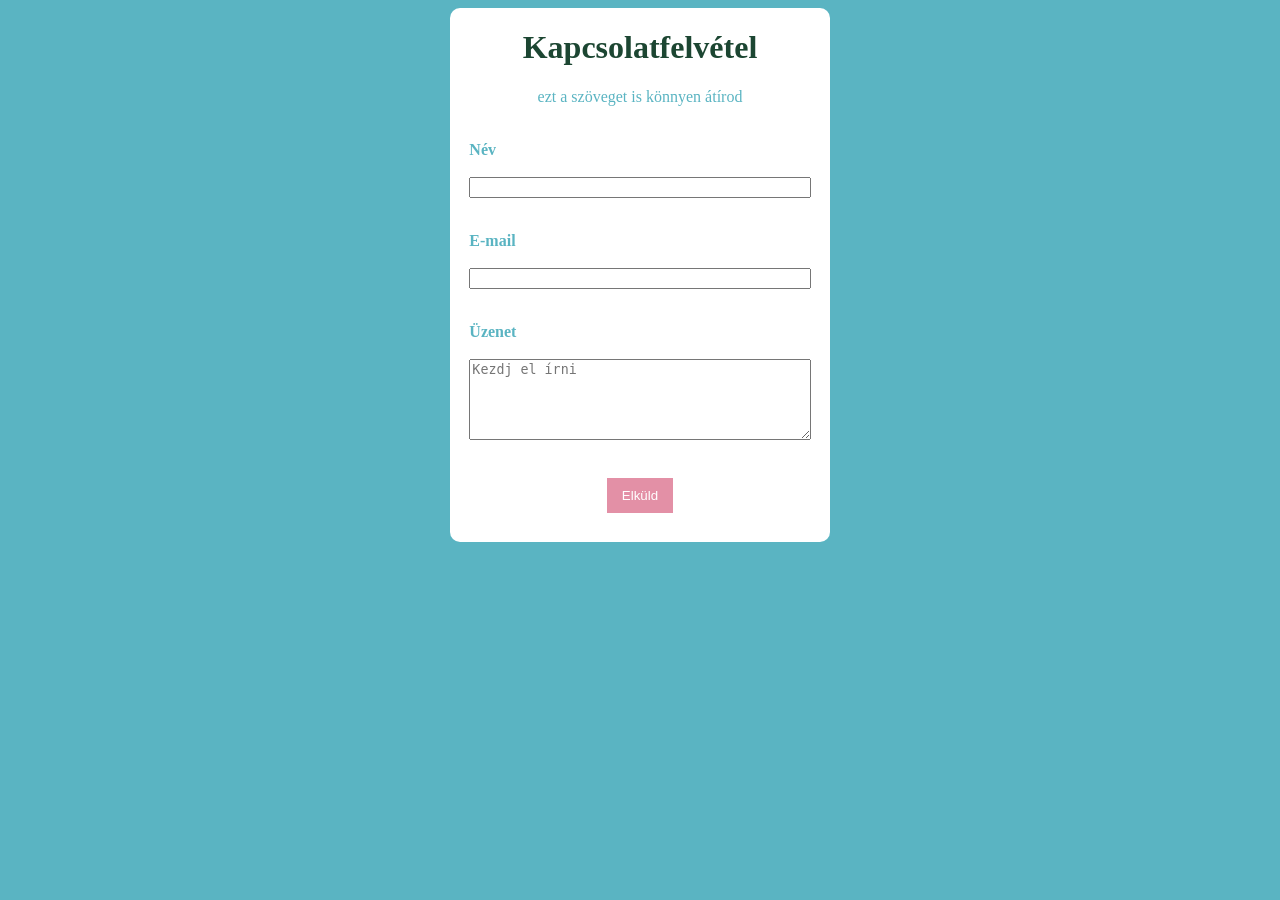
==== kapcsolatfelvetel/index.html @ 4f37cce8 "kapcsolat felvetel kesz" ====
<!DOCTYPE html>
<html lang="hu-HU">
<head>
    <meta charset="UTF-8">
    <meta name="viewport" content="width=device-width, initial-scale=1.0">
    <link rel="stylesheet" href="style.css">
    <title>Mágori Ferenc Ferdinánd</title>
</head>
<body>
    <main>
        <header>
            <h1>Kapcsolatfelvétel</h1>
            <p>ezt a szöveget is könnyen átírod</p>
        </header>

        <form action="feldolgoz.php" method="post">
            <div>
                <label for="vnev">Név</label>
                <br>
                <input type="text" id="vnev" name="vnev" required pattern="[A-Za-z0-9]{10}">
            </div>

            <div>
                <label for="email">E-mail</label>
                <br>
                <input type="email" id="email" name="email" required>
            </div>

            <div>
                <label for="">Üzenet</label>
                <br>
                <textarea id="uzenet" name="uzenet" placeholder="Kezdj el írni" rows="5"></textarea>
            </div>

            <button type="submit">Elküld</button>

        </form>
    </main>
</body>
</html>
---- kapcsolatfelvetel/style.css ----
*{
    box-sizing: border-box;
}

body{
    background-color: #5AB4C2;
}

header{
    text-align: center;
}

header h1{
    color: #1C4632;
}

header p{
    color: #5AB4C2;
}

main{
    display: flex;
    flex-direction: column;
    background-color: white;
    width: 30%;
    margin: auto auto;
    border-radius: 10px;
}

div{
    margin-bottom: 10%;
    
}

div label{
    display: block;
    font-weight: bold;
    color: #5AB4C2;
}

input, textarea{
    width: 100%;
}


form{
    display: flex;
    flex-direction: column;
    margin: 5%;
}

button{
    background-color: #E390A6;
    color: white;
    padding: 10px 15px 10px 15px;
    border: none;   
    align-self: center;
    margin-bottom: 10px;
}
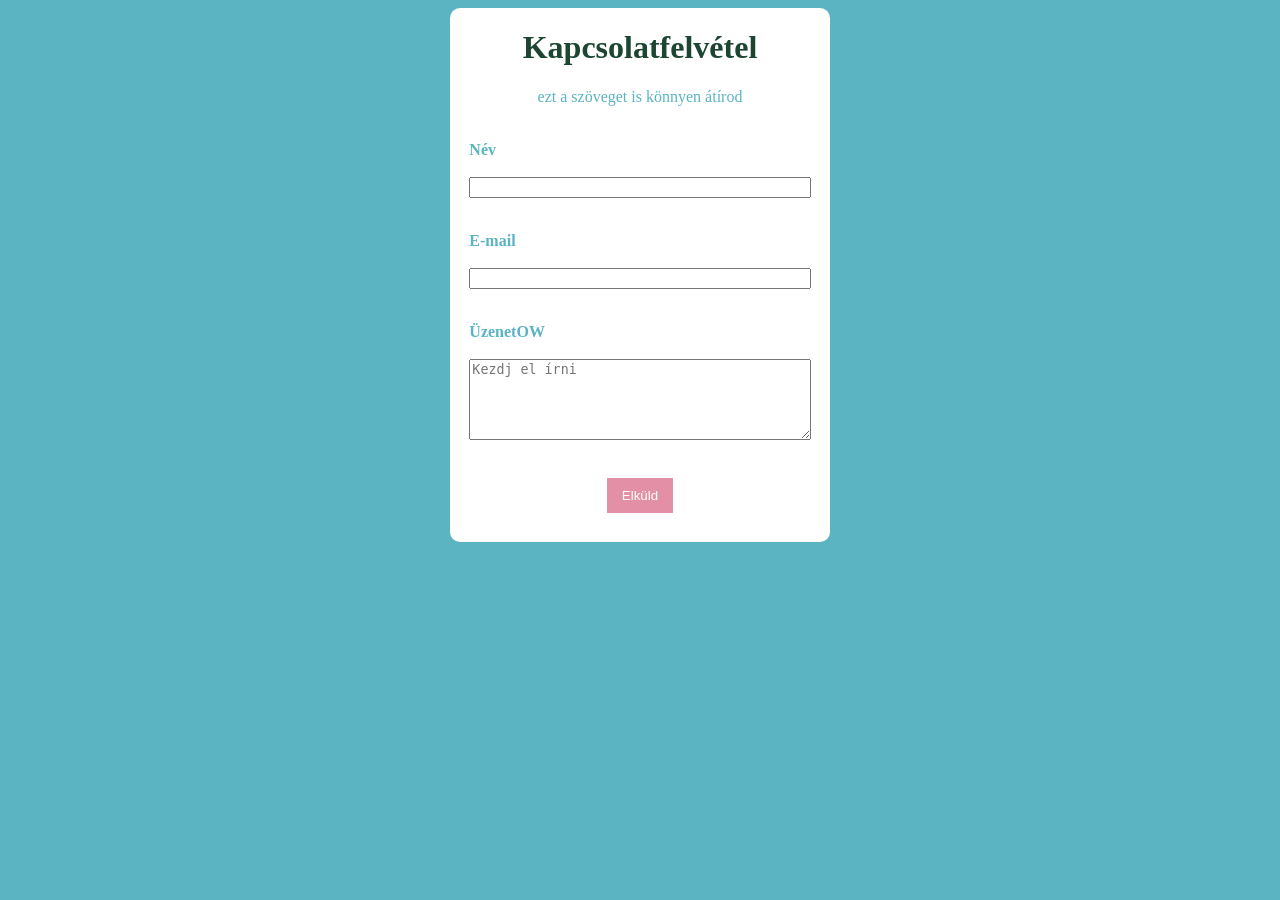
==== commit 45e24867: "proba" ====
--- a/kapcsolatfelvetel/index.html
+++ b/kapcsolatfelvetel/index.html
@@ -27,7 +27,7 @@
             </div>
 
             <div>
-                <label for="">Üzenet</label>
+                <label for="">ÜzenetOW</label>
                 <br>
                 <textarea id="uzenet" name="uzenet" placeholder="Kezdj el írni" rows="5"></textarea>
             </div>
